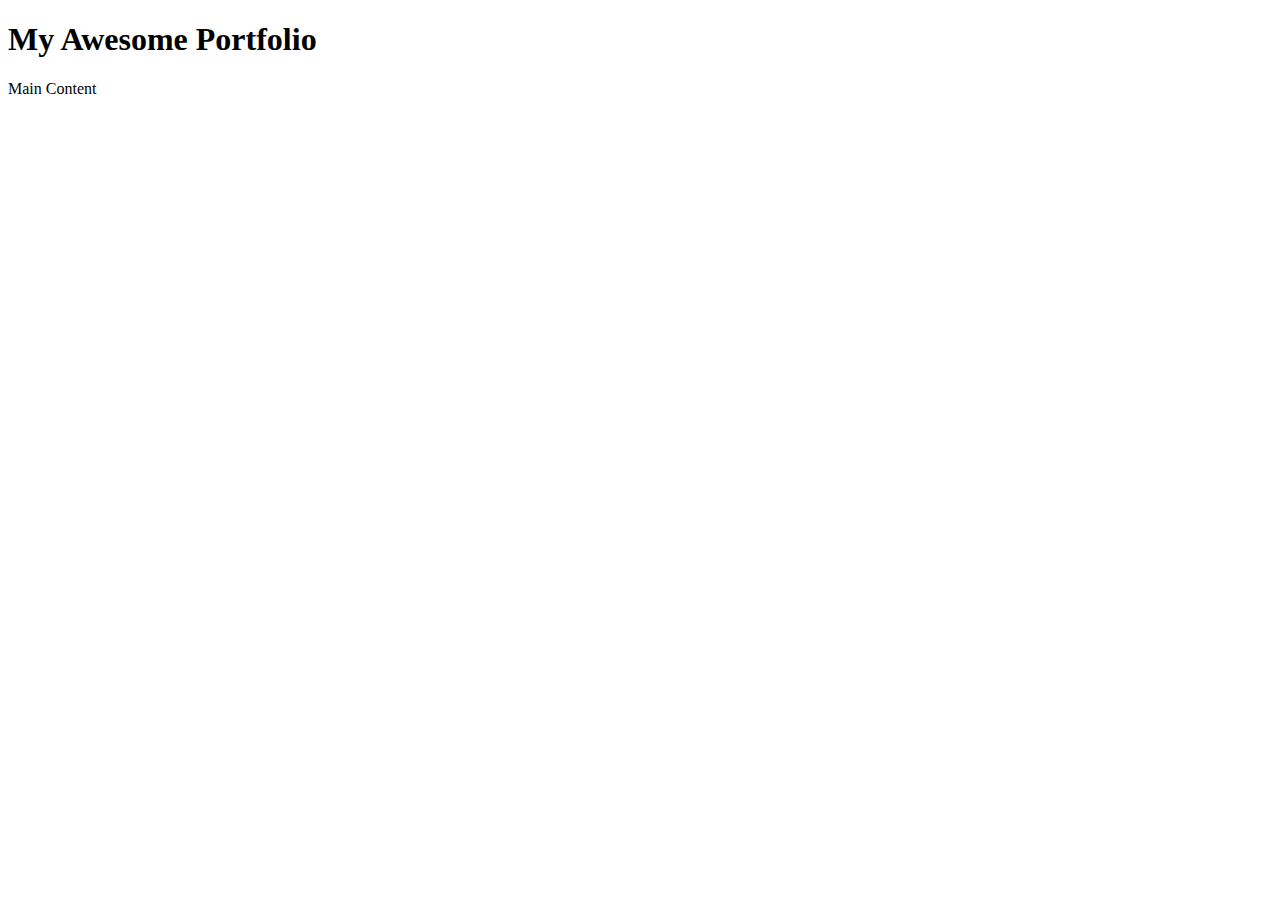
==== index.html @ 6cd1ed2d "Added body" ====
<!DOCTYPE html>
<html lang="en">
<head>
    <meta charset="UTF-8">
    <meta name="viewport" content="width=device-width, initial-scale=1.0">
    <meta http-equiv="X-UA-Compatible" content="ie=edge">
    <title>Document</title>
</head>
<body>
    <header>
        <h1>My Awesome Portfolio</h1>
    </header>
    <div>
        Main Content
    </div>
</body>
</html>
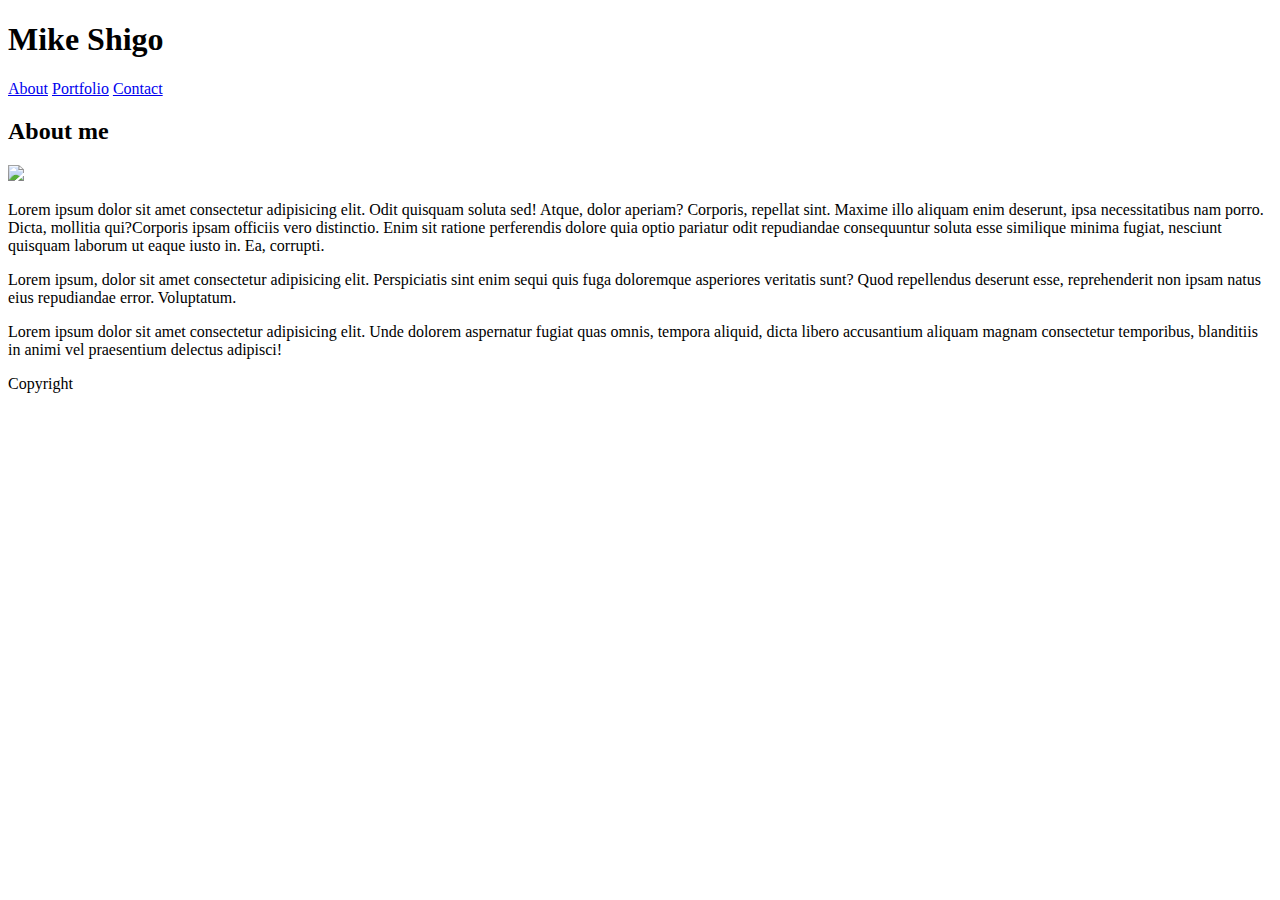
==== commit cc1fb8f5: "html coded for index" ====
--- a/index.html
+++ b/index.html
@@ -1,17 +1,41 @@
 <!DOCTYPE html>
 <html lang="en">
+
 <head>
     <meta charset="UTF-8">
     <meta name="viewport" content="width=device-width, initial-scale=1.0">
     <meta http-equiv="X-UA-Compatible" content="ie=edge">
     <title>Document</title>
 </head>
+
 <body>
-    <header>
-        <h1>My Awesome Portfolio</h1>
+    <div class="top">
+    </div>
+    <header class="name">
+        <h1>Mike Shigo</h1>
     </header>
-    <div>
-        Main Content
-    </div>
+    <nav id="nav">
+        <a href="index.html">About</a>
+        <a href="portfolio.html">Portfolio</a>
+        <a href="contact.html">Contact</a>
+    </nav>
+    <section class="main-content">
+        <h2 id="about-me">About me</h2>
+        <img id="profile" src="assets/images/">
+        <p>Lorem ipsum dolor sit amet consectetur adipisicing elit. Odit quisquam soluta sed! Atque, dolor aperiam?
+            Corporis, repellat sint. Maxime illo aliquam enim deserunt, ipsa necessitatibus nam porro. Dicta, mollitia
+            qui?Corporis ipsam officiis vero distinctio. Enim sit ratione perferendis dolore quia optio pariatur odit
+            repudiandae consequuntur soluta esse similique minima fugiat, nesciunt quisquam laborum ut eaque iusto in.
+            Ea, corrupti.</p>
+        <p>Lorem ipsum, dolor sit amet consectetur adipisicing elit. Perspiciatis sint enim sequi quis fuga doloremque
+            asperiores veritatis sunt? Quod repellendus deserunt esse, reprehenderit non ipsam natus eius repudiandae
+            error. Voluptatum.</p>
+        <p>Lorem ipsum dolor sit amet consectetur adipisicing elit. Unde dolorem aspernatur fugiat quas omnis, tempora
+            aliquid, dicta libero accusantium aliquam magnam consectetur temporibus, blanditiis in animi vel
+            praesentium delectus adipisci!</p>
+    </section>
+    <div class="footer"></div>
+    <div class="footer2">Copyright</div>
 </body>
+
 </html>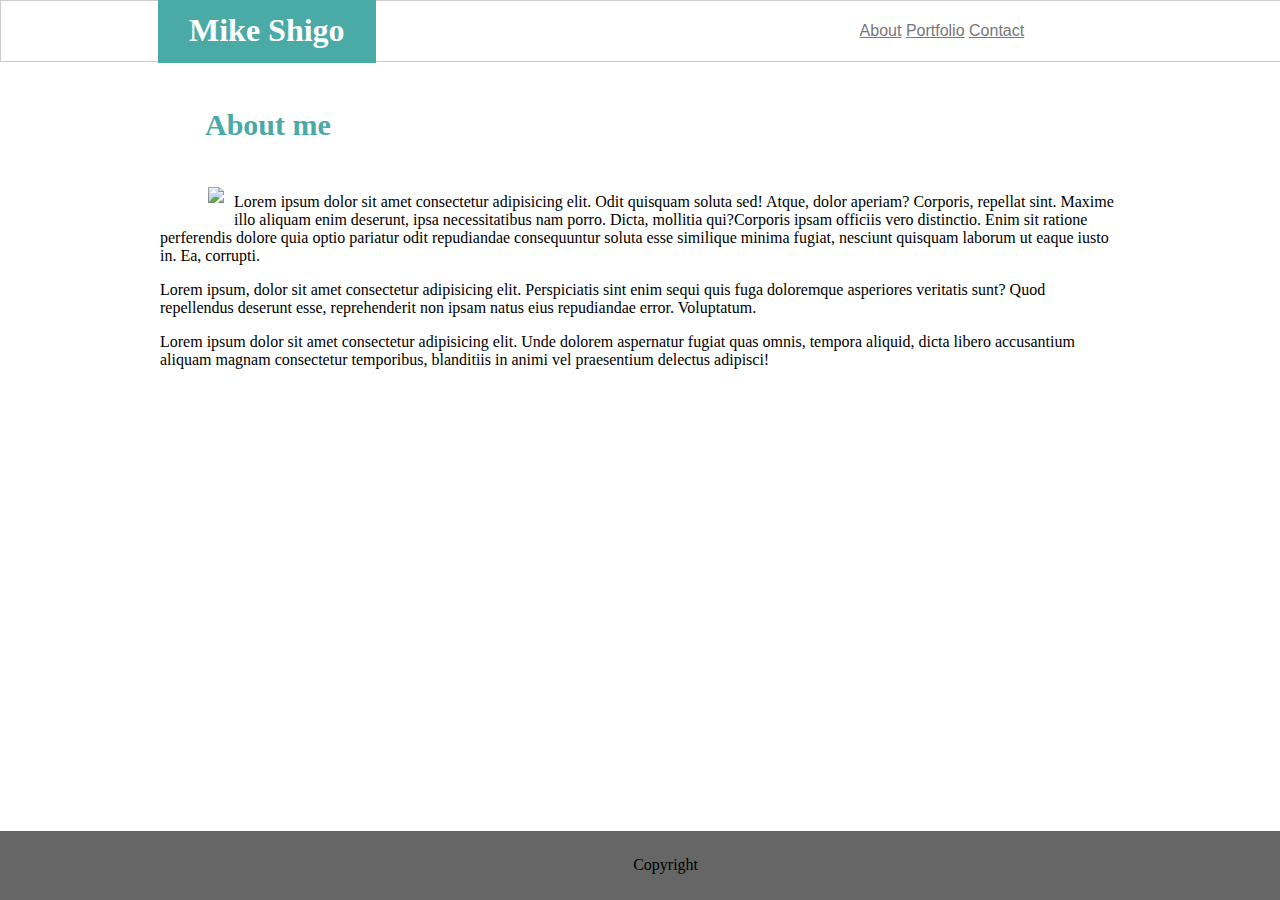
==== commit 3a5c2258: "css style imporvements." ====
--- a/index.html
+++ b/index.html
@@ -5,37 +5,49 @@
     <meta charset="UTF-8">
     <meta name="viewport" content="width=device-width, initial-scale=1.0">
     <meta http-equiv="X-UA-Compatible" content="ie=edge">
-    <title>Document</title>
+    <title>About me</title>
+    <link rel="stylesheet" type="text/css" href="assets/css/style.css">
 </head>
 
 <body>
     <div class="top">
+        <nav class="nav">
+            <a href="index.html">About</a>
+            <a href="portfolio.html">Portfolio</a>
+            <a href="contact.html">Contact</a>
+        </nav>
     </div>
     <header class="name">
         <h1>Mike Shigo</h1>
     </header>
-    <nav id="nav">
-        <a href="index.html">About</a>
-        <a href="portfolio.html">Portfolio</a>
-        <a href="contact.html">Contact</a>
-    </nav>
-    <section class="main-content">
-        <h2 id="about-me">About me</h2>
-        <img id="profile" src="assets/images/">
-        <p>Lorem ipsum dolor sit amet consectetur adipisicing elit. Odit quisquam soluta sed! Atque, dolor aperiam?
-            Corporis, repellat sint. Maxime illo aliquam enim deserunt, ipsa necessitatibus nam porro. Dicta, mollitia
-            qui?Corporis ipsam officiis vero distinctio. Enim sit ratione perferendis dolore quia optio pariatur odit
-            repudiandae consequuntur soluta esse similique minima fugiat, nesciunt quisquam laborum ut eaque iusto in.
-            Ea, corrupti.</p>
-        <p>Lorem ipsum, dolor sit amet consectetur adipisicing elit. Perspiciatis sint enim sequi quis fuga doloremque
-            asperiores veritatis sunt? Quod repellendus deserunt esse, reprehenderit non ipsam natus eius repudiandae
-            error. Voluptatum.</p>
-        <p>Lorem ipsum dolor sit amet consectetur adipisicing elit. Unde dolorem aspernatur fugiat quas omnis, tempora
-            aliquid, dicta libero accusantium aliquam magnam consectetur temporibus, blanditiis in animi vel
-            praesentium delectus adipisci!</p>
-    </section>
-    <div class="footer"></div>
-    <div class="footer2">Copyright</div>
+
+    <div class="container">
+        <section class="main-content">
+            <header>
+                <h2 class="header">About me</h2>
+            </header>
+            <img id="profile" src="assets/images/">
+            <p>Lorem ipsum dolor sit amet consectetur adipisicing elit. Odit quisquam soluta sed! Atque, dolor aperiam?
+                Corporis, repellat sint. Maxime illo aliquam enim deserunt, ipsa necessitatibus nam porro. Dicta,
+                mollitia
+                qui?Corporis ipsam officiis vero distinctio. Enim sit ratione perferendis dolore quia optio pariatur
+                odit
+                repudiandae consequuntur soluta esse similique minima fugiat, nesciunt quisquam laborum ut eaque iusto
+                in.
+                Ea, corrupti.</p>
+            <p>Lorem ipsum, dolor sit amet consectetur adipisicing elit. Perspiciatis sint enim sequi quis fuga
+                doloremque
+                asperiores veritatis sunt? Quod repellendus deserunt esse, reprehenderit non ipsam natus eius
+                repudiandae
+                error. Voluptatum.</p>
+            <p>Lorem ipsum dolor sit amet consectetur adipisicing elit. Unde dolorem aspernatur fugiat quas omnis,
+                tempora
+                aliquid, dicta libero accusantium aliquam magnam consectetur temporibus, blanditiis in animi vel
+                praesentium delectus adipisci!</p>
+        </section>
+        <div class="footer"></div>
+        <div class="footer2">Copyright</div>
+    </div>
 </body>
 
 </html>--- a/assets/css/style.css
+++ b/assets/css/style.css
@@ -0,0 +1,136 @@
+.name {
+    
+    position: relative;
+    bottom: 10px;
+    margin: 0;
+    background-color: #4aaaa5;
+    width: 15%;
+    text-align: center;
+    color: white;
+    padding: 14px; 
+    margin-left: 150px;
+}
+
+.nav {
+
+    float: right;
+    position: relative;
+    width: 33%;
+    clear: both;
+    overflow: auto;
+    padding: 10px;
+    font-family: 'Arial', 'Helvetica Neue', Helvetica, sans-serif;
+    color: #777777;
+}
+
+
+.about-me {
+    
+    font-family:'Georgia', Times, Times New Roman, serif;
+    color: #4aaaa5;
+    max-width: 960px;
+    background-color: white;
+    padding: 35px;
+    margin: auto;
+    clear: both;
+    font-size: 30px;
+    margin-left: 10px;
+}
+
+
+.section {
+    
+    font-family: 'Arial', 'Helvetica Neue', Helvetica, sans-serif;
+    max-width: 960px;
+    margin-left: auto; 
+    margin-right: auto;  
+    margin-top: 10px;
+    margin-bottom: 60px;  
+    background-color: white;
+    border-style: solid;
+    border-width: thin;
+    border-color: #cccccc;
+}
+
+
+.top {
+    position: fixed;
+    top: 0;
+    Left: 0;
+    width: 100%;
+    background-color: white;
+    border-style: solid;
+    border-width: thin;
+    border-color: #cccccc;
+    padding: 11px;
+}   
+
+#profile {
+    margin-left: 38px;
+    float: left;
+    padding: 10px;
+    bottom: 10px;
+}
+
+.footer { 
+
+        position: fixed;
+        left: 0;
+        bottom: 0;
+        width: 100%;
+        background-color: #4aaaa5;
+        color: white;
+        padding: 2%;
+        margin-bottom: 5px;
+     }
+
+.footer2 { 
+
+        position: fixed;
+        left: 0;
+        bottom: 0;
+        width: 100%;
+        text-align: center;
+        background-color: #666666;
+        padding: 2%;
+     }
+
+.container {
+         max-width: 960px;
+         margin: auto;
+         background: white;
+     }
+
+.header {
+        font-family:'Georgia', Times, Times New Roman, serif;
+        color: #4aaaa5;
+        max-width: 960px;
+        background-color: white;
+        padding: 35px;
+        margin: auto;
+        clear: both;
+        font-size: 30px;
+        margin-left: 10px;
+     }
+
+#portfolio {     
+    color: #4aaaa5;
+    margin-left: 15px; 
+     }
+     
+a {
+    color: #777777;
+    font-family: 'Arial', 'Helvetica Neue', Helvetica, sans-serif;
+
+    }
+
+   .imgs {
+
+    
+   }
+
+ h1 {
+   font-family:'Georgia', Times, Times New Roman, serif;
+   max-width: 960px;
+   margin: auto;
+ }
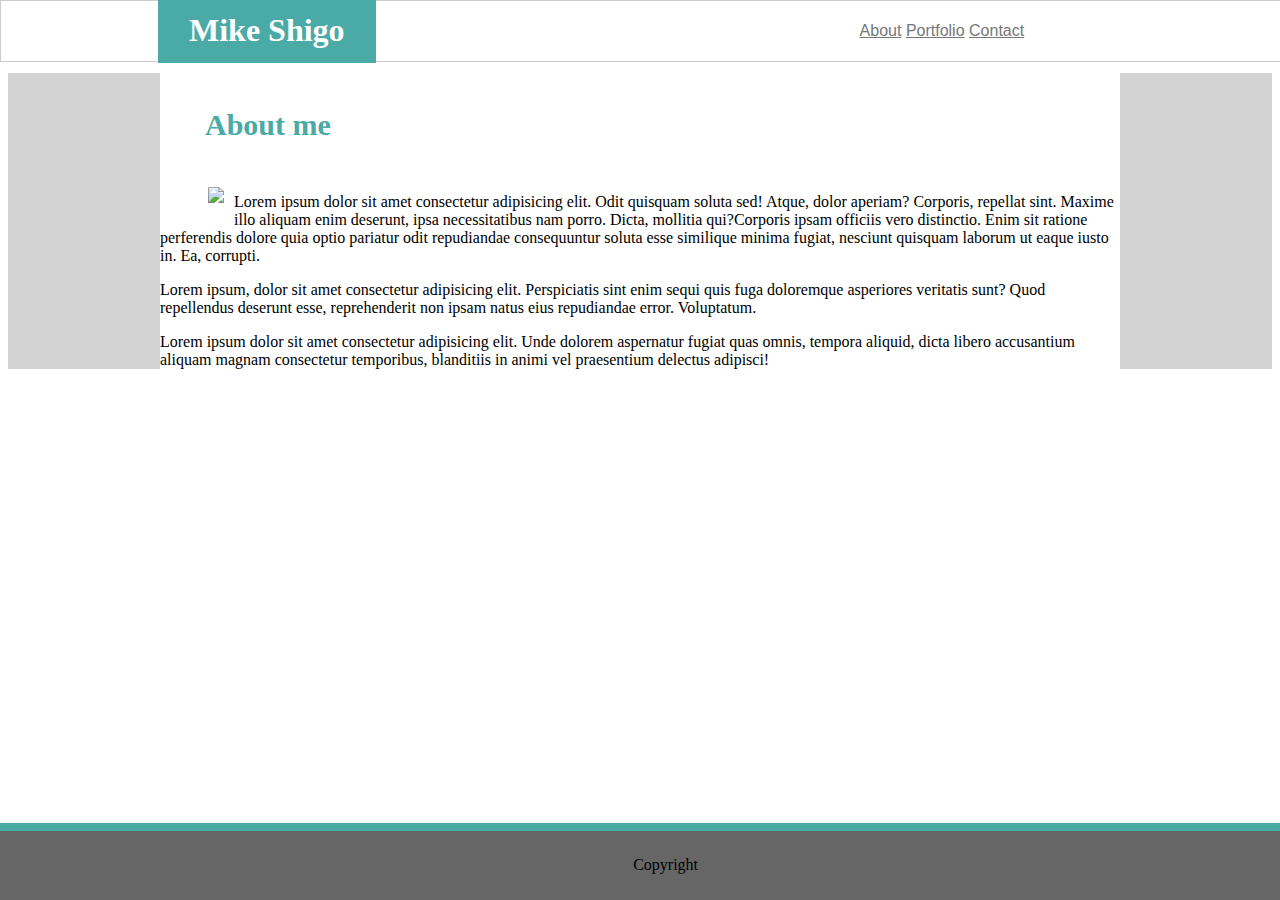
==== commit 407e486c: "css style improvements." ====
--- a/index.html
+++ b/index.html
@@ -20,31 +20,35 @@
     <header class="name">
         <h1>Mike Shigo</h1>
     </header>
-
-    <div class="container">
-        <section class="main-content">
-            <header>
-                <h2 class="header">About me</h2>
-            </header>
-            <img id="profile" src="assets/images/">
-            <p>Lorem ipsum dolor sit amet consectetur adipisicing elit. Odit quisquam soluta sed! Atque, dolor aperiam?
-                Corporis, repellat sint. Maxime illo aliquam enim deserunt, ipsa necessitatibus nam porro. Dicta,
-                mollitia
-                qui?Corporis ipsam officiis vero distinctio. Enim sit ratione perferendis dolore quia optio pariatur
-                odit
-                repudiandae consequuntur soluta esse similique minima fugiat, nesciunt quisquam laborum ut eaque iusto
-                in.
-                Ea, corrupti.</p>
-            <p>Lorem ipsum, dolor sit amet consectetur adipisicing elit. Perspiciatis sint enim sequi quis fuga
-                doloremque
-                asperiores veritatis sunt? Quod repellendus deserunt esse, reprehenderit non ipsam natus eius
-                repudiandae
-                error. Voluptatum.</p>
-            <p>Lorem ipsum dolor sit amet consectetur adipisicing elit. Unde dolorem aspernatur fugiat quas omnis,
-                tempora
-                aliquid, dicta libero accusantium aliquam magnam consectetur temporibus, blanditiis in animi vel
-                praesentium delectus adipisci!</p>
-        </section>
+    <div class="background">
+        <div class="container">
+            <section class="main-content">
+                <header>
+                    <h2 class="header">About me</h2>
+                </header>
+                <img id="profile" src="assets/images/">
+                <p>Lorem ipsum dolor sit amet consectetur adipisicing elit. Odit quisquam soluta sed! Atque, dolor
+                    aperiam?
+                    Corporis, repellat sint. Maxime illo aliquam enim deserunt, ipsa necessitatibus nam porro. Dicta,
+                    mollitia
+                    qui?Corporis ipsam officiis vero distinctio. Enim sit ratione perferendis dolore quia optio
+                    pariatur
+                    odit
+                    repudiandae consequuntur soluta esse similique minima fugiat, nesciunt quisquam laborum ut eaque
+                    iusto
+                    in.
+                    Ea, corrupti.</p>
+                <p>Lorem ipsum, dolor sit amet consectetur adipisicing elit. Perspiciatis sint enim sequi quis fuga
+                    doloremque
+                    asperiores veritatis sunt? Quod repellendus deserunt esse, reprehenderit non ipsam natus eius
+                    repudiandae
+                    error. Voluptatum.</p>
+                <p>Lorem ipsum dolor sit amet consectetur adipisicing elit. Unde dolorem aspernatur fugiat quas omnis,
+                    tempora
+                    aliquid, dicta libero accusantium aliquam magnam consectetur temporibus, blanditiis in animi vel
+                    praesentium delectus adipisci!</p>
+            </section>
+        </div>
         <div class="footer"></div>
         <div class="footer2">Copyright</div>
     </div>
--- a/assets/css/style.css
+++ b/assets/css/style.css
@@ -72,7 +72,7 @@
     bottom: 10px;
 }
 
-.footer { 
+/* .footer { 
 
         position: fixed;
         left: 0;
@@ -82,7 +82,7 @@
         color: white;
         padding: 2%;
         margin-bottom: 5px;
-     }
+     } */
 
 .footer2 { 
 
@@ -93,12 +93,17 @@
         text-align: center;
         background-color: #666666;
         padding: 2%;
+        border-top: 8px solid #4aaaa5;
      }
+.background{
+    margin: 0;
+    background-color: lightgray;
+}
 
 .container {
          max-width: 960px;
          margin: auto;
-         background: white;
+         background-color: white;
      }
 
 .header {
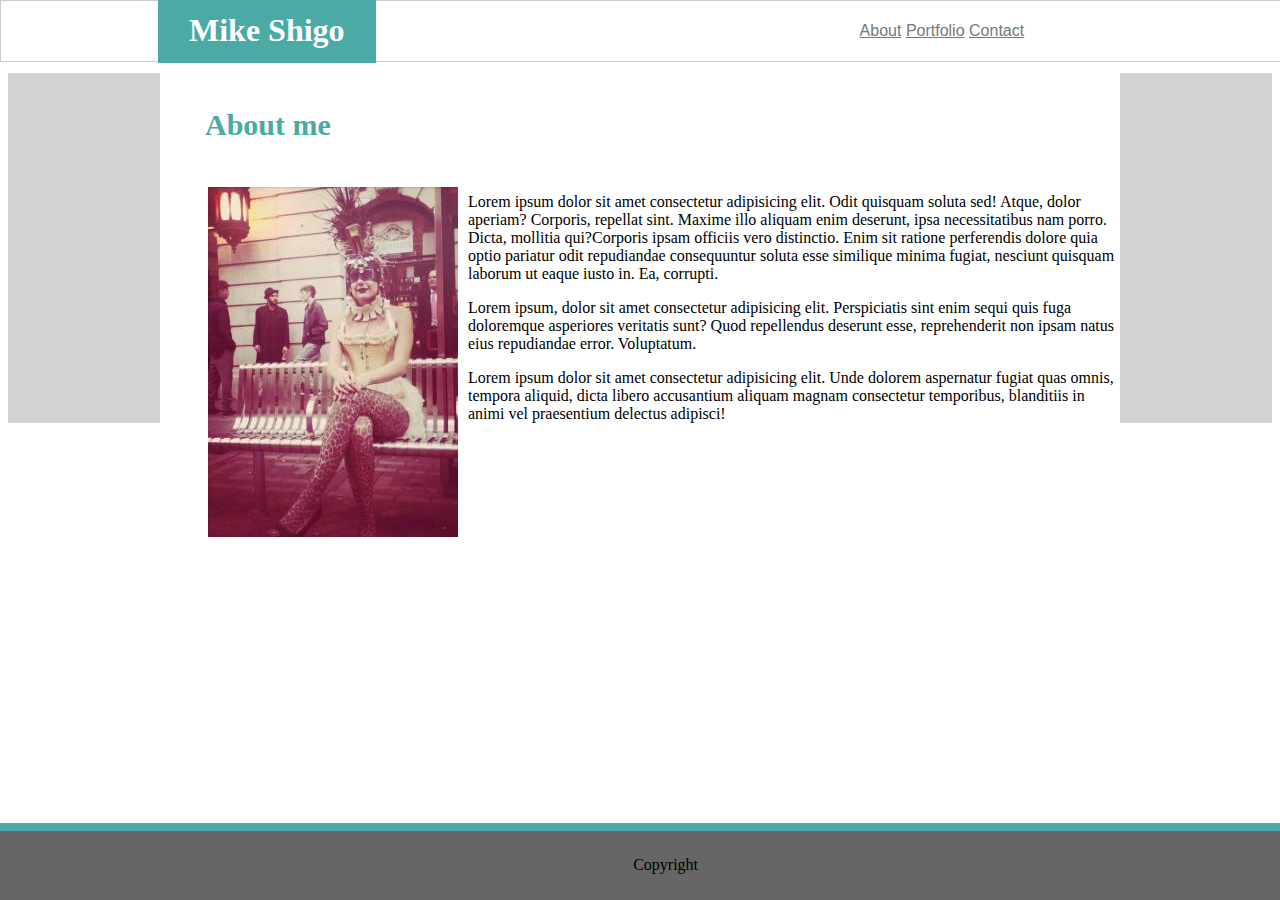
==== commit ebd314e5: "added placeholder pic to index page." ====
--- a/index.html
+++ b/index.html
@@ -17,16 +17,16 @@
             <a href="contact.html">Contact</a>
         </nav>
     </div>
-    <header class="name">
-        <h1>Mike Shigo</h1>
-    </header>
+        <header class="name">
+            <h1>Mike Shigo</h1>
+        </header>
     <div class="background">
         <div class="container">
             <section class="main-content">
                 <header>
                     <h2 class="header">About me</h2>
                 </header>
-                <img id="profile" src="assets/images/">
+                <img id="profile" src="assets/images/Lorem Picture.jpeg">
                 <p>Lorem ipsum dolor sit amet consectetur adipisicing elit. Odit quisquam soluta sed! Atque, dolor
                     aperiam?
                     Corporis, repellat sint. Maxime illo aliquam enim deserunt, ipsa necessitatibus nam porro. Dicta,
--- a/assets/css/style.css
+++ b/assets/css/style.css
@@ -118,9 +118,9 @@
         margin-left: 10px;
      }
 
-#portfolio {     
-    color: #4aaaa5;
-    margin-left: 15px; 
+.portfolio-item {     
+    position: relative;
+    display: inline-block; 
      }
      
 a {
@@ -129,10 +129,10 @@
 
     }
 
-   .imgs {
+   /* .imgs {
 
     
-   }
+   } */
 
  h1 {
    font-family:'Georgia', Times, Times New Roman, serif;
